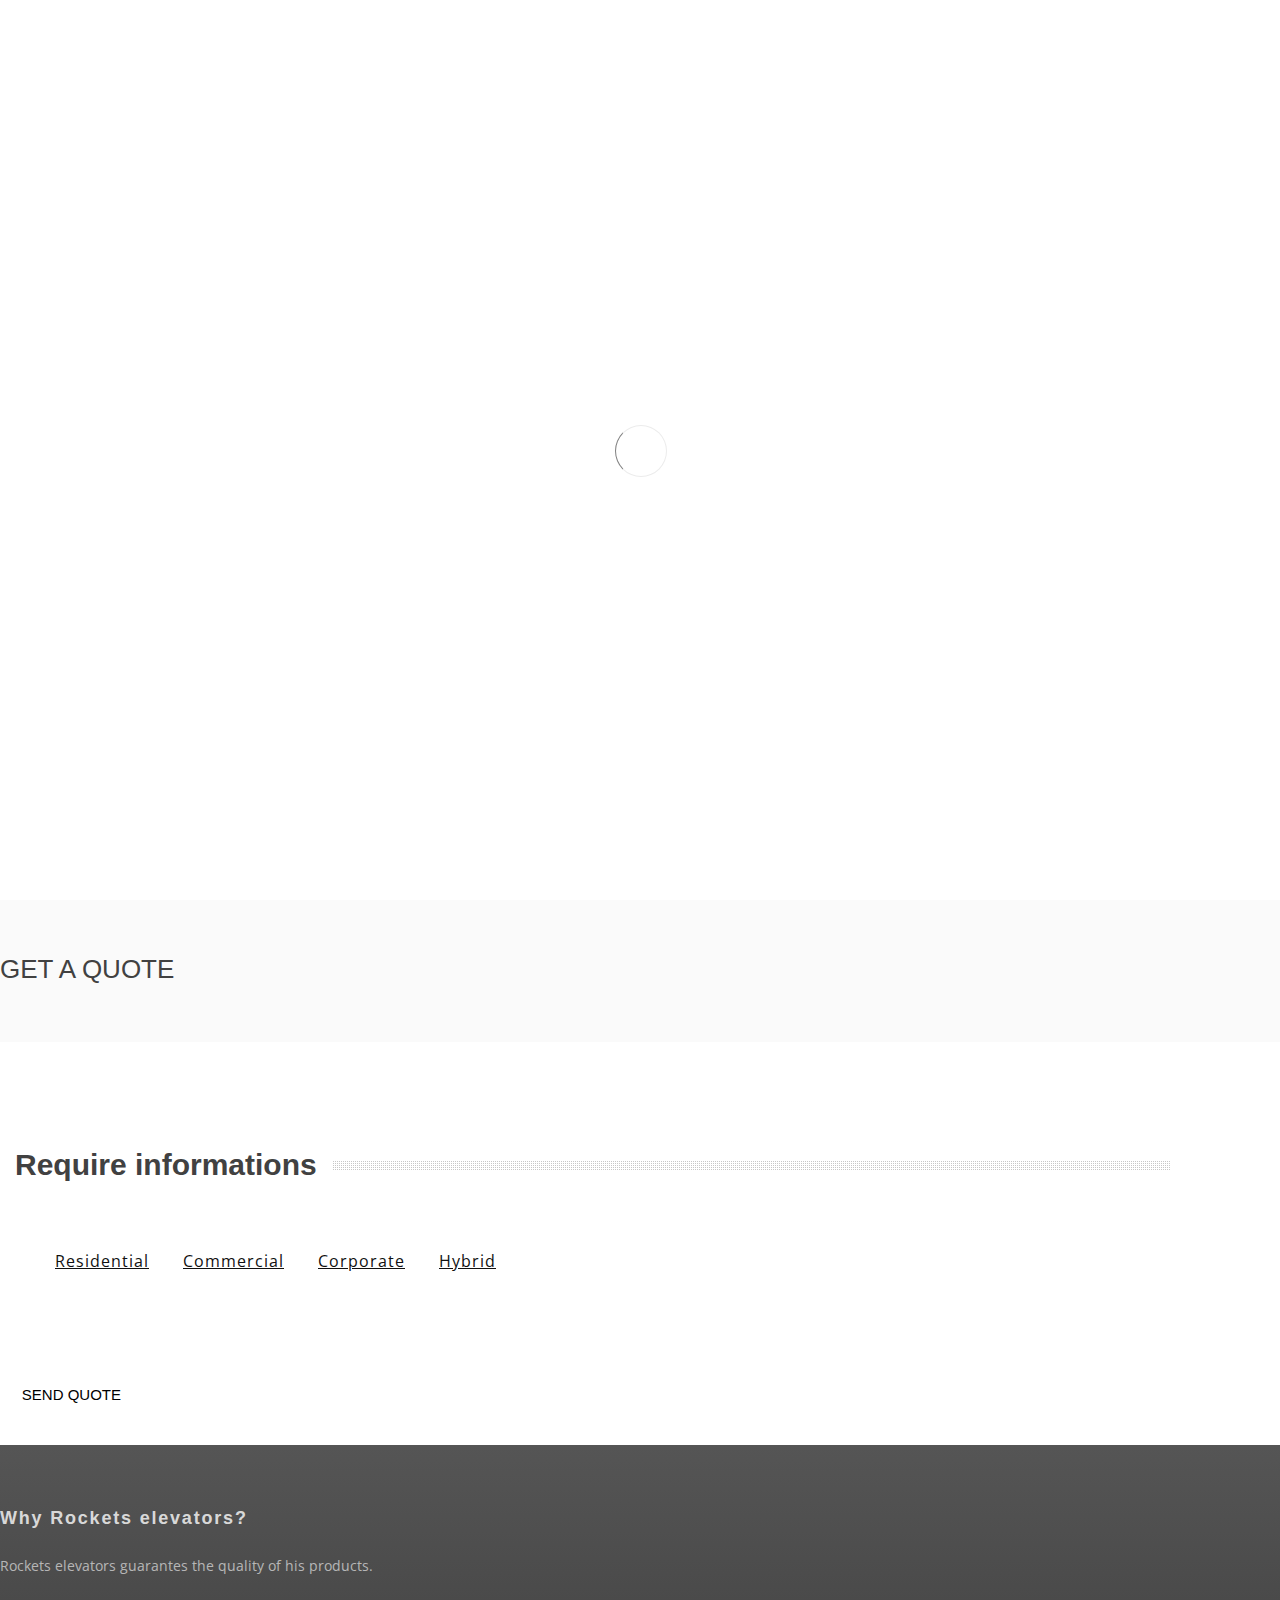
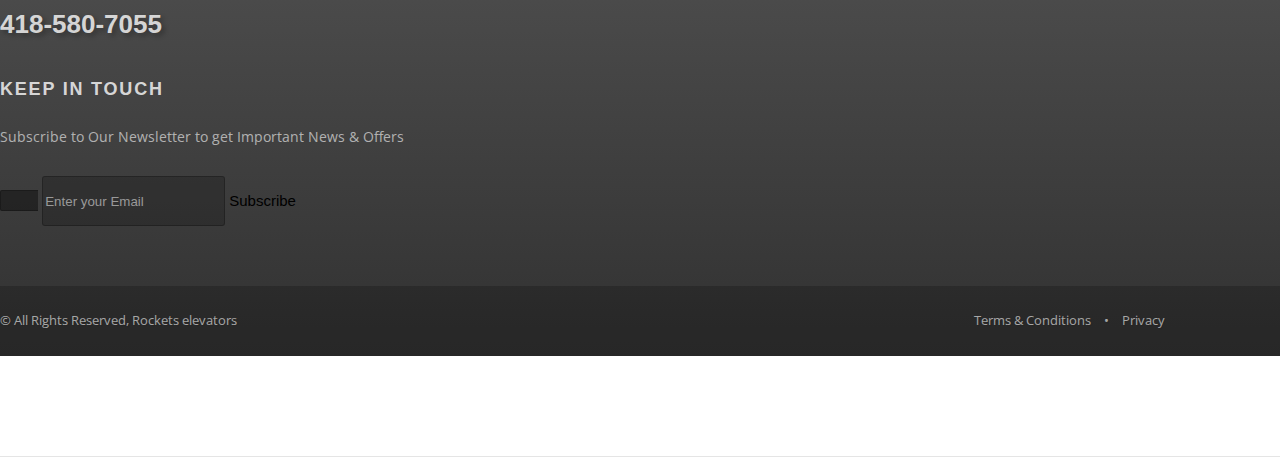
==== Smarty/HTML_BS4/page-blank.html @ c325b159 "première fois" ====
<!DOCTYPE html>
<html lang="en">
	<head>
		<meta charset="utf-8" />
		<title>Smarty - Multipurpose + Admin</title>
		<meta name="description" content="" />
		<meta name="Author" content="Dorin Grigoras [www.stepofweb.com]" />

		<!-- mobile settings -->
		<meta name="viewport" content="width=device-width, maximum-scale=1, initial-scale=1, user-scalable=0" />
		<!--[if IE]><meta http-equiv='X-UA-Compatible' content='IE=edge,chrome=1'><![endif]-->

		<!-- WEB FONTS : use %7C instead of | (pipe) -->
		<link href="https://fonts.googleapis.com/css?family=Open+Sans:300,400,600%7CRaleway:300,400,500,600,700%7CLato:300,400,400italic,600,700" rel="stylesheet" type="text/css" />

		<!-- CORE CSS -->
		<link href="assets/plugins/bootstrap/css/bootstrap.min.css" rel="stylesheet" type="text/css" />
		
		<!-- THEME CSS -->
		<link href="assets/css/essentials.css" rel="stylesheet" type="text/css" />
		<link href="assets/css/layout.css" rel="stylesheet" type="text/css" />

		<!-- PAGE LEVEL SCRIPTS -->
		<link href="assets/css/header-1.css" rel="stylesheet" type="text/css" />
		<link href="assets/css/color_scheme/green.css" rel="stylesheet" type="text/css" id="color_scheme" />
	</head>

	<!--
		AVAILABLE BODY CLASSES:
		
		smoothscroll 			= create a browser smooth scroll
		enable-animation		= enable WOW animations

		bg-grey					= grey background
		grain-grey				= grey grain background
		grain-blue				= blue grain background
		grain-green				= green grain background
		grain-blue				= blue grain background
		grain-orange			= orange grain background
		grain-yellow			= yellow grain background
		
		boxed 					= boxed layout
		pattern1 ... patern11	= pattern background
		menu-vertical-hide		= hidden, open on click
		
		BACKGROUND IMAGE [together with .boxed class]
		data-background="assets/images/_smarty/boxed_background/1.jpg"
	-->
	<body class="smoothscroll enable-animation">

		<!-- SLIDE TOP -->
		<div id="slidetop">

			<div class="container">
				
				<div class="row">

					<div class="col-md-4">
						<h6><i class="icon-heart"></i> WHY SMARTY?</h6>
						<p>Lorem ipsum dolor sit amet, consectetur adipiscing elit. Maecenas metus nulla, commodo a sodales sed, dignissim pretium nunc. Nam et lacus neque. Ut enim massa, sodales tempor convallis et, iaculis ac massa. </p>
					</div>

					<div class="col-md-4">
						<h6><i class="fa-facheck"></i> RECENTLY VISITED</h6>
						<ul class="list-unstyled">
							<li><a href="#"><i class="fa fa-angle-right"></i> Consectetur adipiscing elit amet</a></li>
							<li><a href="#"><i class="fa fa-angle-right"></i> This is a very long text, very very very very very very very very very very very very </a></li>
							<li><a href="#"><i class="fa fa-angle-right"></i> Lorem ipsum dolor sit amet</a></li>
							<li><a href="#"><i class="fa fa-angle-right"></i> Dolor sit amet,consectetur adipiscing elit amet</a></li>
							<li><a href="#"><i class="fa fa-angle-right"></i> Consectetur adipiscing elit amet,consectetur adipiscing elit</a></li>
						</ul>
					</div>

					<div class="col-md-4">
						<h6><i class="icon-envelope"></i> CONTACT INFO</h6>
						<ul class="list-unstyled">
							<li><b>Address:</b> PO Box 21132, Here Weare St, <br /> Melbourne, Vivas 2355 Australia</li>
							<li><b>Phone:</b> 1-800-565-2390</li>
							<li><b>Email:</b> <a href="mailto:support@yourname.com">support@yourname.com</a></li>
						</ul>
					</div>

				</div>

			</div>

			<a class="slidetop-toggle" href="#"><!-- toggle button --></a>

		</div>
		<!-- /SLIDE TOP -->


		<!-- wrapper -->
		<div id="wrapper">

			<!-- 
				AVAILABLE HEADER CLASSES

				Default nav height: 96px
				.header-md 		= 70px nav height
				.header-sm 		= 60px nav height

				.b-0 		= remove bottom border (only with transparent use)
				.transparent	= transparent header
				.translucent	= translucent header
				.sticky			= sticky header
				.static			= static header
				.dark			= dark header
				.bottom			= header on bottom
				
				shadow-before-1 = shadow 1 header top
				shadow-after-1 	= shadow 1 header bottom
				shadow-before-2 = shadow 2 header top
				shadow-after-2 	= shadow 2 header bottom
				shadow-before-3 = shadow 3 header top
				shadow-after-3 	= shadow 3 header bottom

				.clearfix		= required for mobile menu, do not remove!

				Example Usage:  class="clearfix sticky header-sm transparent b-0"
			-->
			<div id="header" class="navbar-toggleable-md sticky clearfix">

				<!-- TOP NAV -->
				<header id="topNav">
					<div class="container">

						<!-- Mobile Menu Button -->
						<button class="btn btn-mobile" data-toggle="collapse" data-target=".nav-main-collapse">
							<i class="fa fa-bars"></i>
						</button>

						<!-- BUTTONS -->
						<ul class="float-right nav nav-pills nav-second-main">

							<!-- SEARCH -->
							<li class="search">
								<a href="javascript:;">
									<i class="fa fa-search"></i>
								</a>
								<div class="search-box">
									<form action="page-search-result-1.html" method="get">
										<div class="input-group">
											<input type="text" name="src" placeholder="Search" class="form-control" />
											<span class="input-group-btn">
												<button class="btn btn-primary" type="submit">Search</button>
											</span>
										</div>
									</form>
								</div> 
							</li>
							<!-- /SEARCH -->

						</ul>
						<!-- /BUTTONS -->

						<!-- Logo -->
						<a class="logo float-left" href="http://127.0.0.1:61887/Smarty/HTML_BS4/index-thematics-construction.html#">
							<img src="assets/images/_smarty/R2.png" height="400" width="300" alt="" />
						</a>

						<!-- 
							Top Nav 
							
							AVAILABLE CLASSES:
							submenu-dark = dark sub menu
						-->
						<div class="navbar-collapse collapse float-right nav-main-collapse">
							<nav class="nav-main">

								<!--
									NOTE
									
									For a regular link, remove "dropdown" class from LI tag and "dropdown-toggle" class from the href.
									Direct Link Example: 

									<li>
										<a href="#">HOME</a>
									</li>
								-->
						
						<!-- 
							Top Nav 
							
							AVAILABLE CLASSES:
							submenu-dark = dark sub menu
						-->
						<div class="navbar-collapse collapse float-right nav-main-collapse">
							<nav class="nav-main">

								<!--
									NOTE
									
									For a regular link, remove "dropdown" class from LI tag and "dropdown-toggle" class from the href.
									Direct Link Example: 

									<li>
										<a href="#">HOME</a>
									</li>
								-->
								<ul id="topMain" class="nav nav-pills nav-main nav-onepage">
									<li class="active"><!-- HOME -->
                                        
										<a href="http://127.0.0.1:61887/Smarty/HTML_BS4/index-thematics-construction.html#">
											HOME
                                        </a>
									</li>
									<li><!-- SERVICES -->
										<a href="http://127.0.0.1:61887/Smarty/HTML_BS4/index-thematics-construction.html#services">
                                    
                                           
											SERVICES
										</a>
									</li>
									<li><!-- PORTFOLIO -->
										<a href="http://127.0.0.1:61887/Smarty/HTML_BS4/index-thematics-construction.html#portfolio">
											PORTFOLIO
										</a>
									</li>
									<li><!-- NEWS -->
										<a href="#news">
											NEWS
										</a>
									</li>
									<li><!-- CLIENTS -->
										<a href="http://127.0.0.1:61887/Smarty/HTML_BS4/index-thematics-construction.html#ourclients">
											OUR CLIENTS
										</a>
									</li>
									<li><!-- CONTACT -->
										<a href="http://127.0.0.1:61887/Smarty/HTML_BS4/index-thematics-construction.html#contact">
											CONTACT
										</a>
									</li>
								</ul>

							</nav>
						</div>

					</div>
                </header>





							</nav>
						</div>

					</div>
				</header>
				<!-- /Top Nav -->

			</div>


			<!-- 
				PAGE HEADER 
				
				CLASSES:
					.page-header-xs	= 20px margins
					.page-header-md	= 50px margins
					.page-header-lg	= 80px margins
					.page-header-xlg= 130px margins
					.dark			= dark page header

					.shadow-before-1 	= shadow 1 header top
					.shadow-after-1 	= shadow 1 header bottom
					.shadow-before-2 	= shadow 2 header top
					.shadow-after-2 	= shadow 2 header bottom
					.shadow-before-3 	= shadow 3 header top
					.shadow-after-3 	= shadow 3 header bottom
			-->

			<!-- 
				PAGE HEADER 
				
				CLASSES:
					.page-header-xs	= 20px margins
					.page-header-md	= 50px margins
					.page-header-lg	= 80px margins
					.page-header-xlg= 130px margins
					.dark			= dark page header

					.shadow-before-1 	= shadow 1 header top
					.shadow-after-1 	= shadow 1 header bottom
					.shadow-before-2 	= shadow 2 header top
					.shadow-after-2 	= shadow 2 header bottom
					.shadow-before-3 	= shadow 3 header top
					.shadow-after-3 	= shadow 3 header bottom
			-->
			<section class="page-header">
				<div class="container">

					<h1>GET A QUOTE</h1>


				</div>
			</section>
			<!-- /PAGE HEADER -->




			<!-- -->
			<section>
				<div class="container">

					<div class="heading-title heading-dotted text-center">
						<h2>Require informations</h2>
					</div>

					<div class="text-center">
						<ul class="nav nav-pills mix-filter mb-60">
							<li data-filter="residential" class="filter "><a href="#">Residential</a></li>
							<li data-filter="commercial" class="filter"><a href="#">Commercial</a></li>
							<li data-filter="corporate" class="filter"><a href="#">Corporate</a></li>
							<li data-filter="hybrid" class="filter"><a href="#">Hybrid</a></li>
						</ul>
					</div>

				</div>
							<!--
								MESSAGES
								
									How it works?
									The form data is posted to php/contact.php where the fields are verified!
									php.contact.php will redirect back here and will add a hash to the end of the URL:
										#alert_success 		= email sent
										#alert_failed		= email not sent - internal server error (404 error or SMTP problem)
										#alert_mandatory	= email not sent - required fields empty
										Hashes are handled by assets/js/contact.js

									Form data: required to be an array. Example:
										contact[email][required]  WHERE: [email] = field name, [required] = only if this field is required (PHP will check this)
										Also, add `required` to input fields if is a mandatory field. 
										Example: <input required type="email" value="" class="form-control" name="contact[email][required]">

									PLEASE NOTE: IF YOU WANT TO ADD OR REMOVE FIELDS (EXCEPT CAPTCHA), JUST EDIT THE HTML CODE, NO NEED TO EDIT php/contact.php or javascript
												 ALL FIELDS ARE DETECTED DINAMICALY BY THE PHP

									WARNING! Do not change the `email` and `name`!
												contact[name][required] 	- should stay as it is because PHP is using it for AddReplyTo (phpmailer)
												contact[email][required] 	- should stay as it is because PHP is using it for AddReplyTo (phpmailer)
							-->

							<!-- Alert Success -->
							<div id="alert_success" class="alert alert-success mb-30">
								<button type="button" class="close" data-dismiss="alert" aria-hidden="true">&times;</button>
								<strong>Thank You!</strong> Your quote successfully sent!
							</div><!-- /Alert Success -->


							<!-- Alert Failed -->
							<div id="alert_failed" class="alert alert-danger mb-30">
								<button type="button" class="close" data-dismiss="alert" aria-hidden="true">&times;</button>
								<strong>[SMTP] Error!</strong> Internal server error!
							</div><!-- /Alert Failed -->


							<!-- Alert Mandatory -->
							<div id="alert_mandatory" class="alert alert-danger mb-30">
								<button type="button" class="close" data-dismiss="alert" aria-hidden="true">&times;</button>
								<strong>Sorry!</strong> You need to complete all mandatory (*) fields!
							</div><!-- /Alert Mandatory -->


							<form action="php/contact.php" method="post" enctype="multipart/form-data">
								<fieldset>
									<input type="hidden" name="action" value="contact_send" />
                                    
                                    


									<div class="row mix-grid">
                                	<div class="col-md-3 col-sm-3 mix residential">
												<label for="contact:name">Number of appartments *</label>
												<input required type="text" value="" class="form-control" name="contact[name][required]" id="contact:name">
											</div>
                                           <div class="col-md-3 col-sm-3 mix residential">
												<label for="contact:name">Number of floors *</label>
												<input required type="text" value="" class="form-control" name="contact[name][required]" id="contact:name">
											</div>
											<div class="col-md-3 col-sm-3 mix residential">
												<label for="contact:email">Number of basements *</label>
												<input required type="email" value="" class="form-control" name="contact[email][required]" id="contact:email">
											</div>

									
                                        
									
											<div class="col-md-3 col-sm-3 mix commercial">
												<label for="contact:subject">How many distinct stores *</label>
												<input required type="text" value="" class="form-control" name="contact[subject][required]" id="contact:subject">
											</div>
                                    
											<div class="col-md-3 col-sm-3 mix commercial">
												<label for="contact:subject">How many floors *</label>
												<input required type="text" value="" class="form-control" name="contact[subject][required]" id="contact:subject">
											</div>
                    				
											<div class="col-md-3 col-sm-3 mix commercial">
												<label for="contact:subject">How many basements *</label>
												<input required type="text" value="" class="form-control" name="contact[subject][required]" id="contact:subject">
											</div>
                                   
											<div class="col-md-3 col-sm-3 mix commercial">
												<label for="contact:subject">How many parking spots available *</label>
												<input required type="text" value="" class="form-control" name="contact[subject][required]" id="contact:subject">
											</div>
                                
											<div class="col-md-3 col-sm-3 mix commercial">
												<label for="contact:subject">How many elevators cab to build *</label>
												<input required type="text" value="" class="form-control" name="contact[subject][required]" id="contact:subject">
											</div>
                                        
								

									
									
                                            <div class="col-md-3 col-sm-3 mix corporate">
												<label for="contact:subject">How many renting business *</label>
												<input required type="text" value="" class="form-control" name="contact[subject][required]" id="contact:subject">
											</div>
                                  
                                            <div class="col-md-3 col-sm-3 mix corporate">
												<label for="contact:subject">How many floors *</label>
												<input required type="text" value="" class="form-control" name="contact[subject][required]" id="contact:subject">
											</div>
                            		
                                            <div class="col-md-3 col-sm-3 mix corporate">
												<label for="contact:subject">How many basements *</label>
												<input required type="text" value="" class="form-control" name="contact[subject][required]" id="contact:subject">
											</div>
                                   
                                            <div class="col-md-3 col-sm-3 mix corporate">
												<label for="contact:subject">How many parking spots available *</label>
												<input required type="text" value="" class="form-control" name="contact[subject][required]" id="contact:subject">
											</div>
                                	
                                            <div class="col-md-3 col-sm-3 mix corporate">
												<label for="contact:subject">how many occupants maximum per floor*</label>
												<input required type="text" value="" class="form-control" name="contact[subject][required]" id="contact:subject">
											</div>
                                   
                                        

                                	
                                            <div class="col-md-3 col-sm-3 mix hybrid">
												<label for="contact:subject">How many distinct business *</label>
												<input required type="text" value="" class="form-control" name="contact[subject][required]" id="contact:subject">
											</div>
									
                                            <div class="col-md-3 col-sm-3 mix hybrid">
												<label for="contact:subject">How many floors *</label>
												<input required type="text" value="" class="form-control" name="contact[subject][required]" id="contact:subject">
											</div>
                                       
                                            <div class="col-md-3 col-sm-3 mix hybrid">
												<label for="contact:subject">How many basements *</label>
												<input required type="text" value="" class="form-control" name="contact[subject][required]" id="contact:subject">
											</div>
                            		
                                            <div class="col-md-3 col-sm-3 mix hybrid">
												<label for="contact:subject">How many parking spots available *</label>
												<input required type="text" value="" class="form-control" name="contact[subject][required]" id="contact:subject">
											</div>
                                  
                                            <div class="col-md-3 col-sm-3 mix hybrid">
												<label for="contact:subject">How many occupants maximum per floor *</label>
												<input required type="text" value="" class="form-control" name="contact[subject][required]" id="contact:subject">
											</div>
                                	
                                            <div class="col-md-3 col-sm-3 mix hybrid">
												<label for="contact:subject">Business hours (24h Max) *</label>
												<input required type="text" value="" class="form-control" name="contact[subject][required]" id="contact:subject">
											</div>
                                        </div>

									

								</fieldset>

								<div class="row">
									<div class="col-md-12">
										<button type="submit" class="btn btn-primary"><i class="fa fa-check"></i> SEND QUOTE</button>
									</div>
								</div>
							</form>

						</div>
			<!-- / -->




			<!-- FOOTER -->
						<footer id="footer">
				<div class="container">


					<div class="row">

						<!-- col #1 -->
						<div class="col-md-8">

							<h3 class="letter-spacing-1">Why Rockets elevators?</h3>

							<!-- Small Description -->
							<p>
                                Rockets elevators guarantes the quality of his products.

							</p>
							<h2>418-580-7055</h2>
						</div>
						<!-- /col #1 -->

						<!-- col #2 -->
						<div class="col-md-4">
							<h3 class="letter-spacing-1">KEEP IN TOUCH</h3>

							<!-- Newsletter Form -->
							<p>Subscribe to Our Newsletter to get Important News & Offers</p>

							<form class="validate" action="php/newsletter.php" method="post" data-success="Subscribed! Thank you!" data-toastr-position="bottom-right">
								<div class="input-group">
									<span class="input-group-addon"><i class="fa fa-envelope"></i></span>
									<input type="email" id="email" name="email" class="form-control required" placeholder="Enter your Email">
									<span class="input-group-btn">
										<button class="btn btn-success" type="submit">Subscribe</button>
									</span>
								</div>
							</form>
							<!-- /Newsletter Form -->


						</div>
						<!-- /col #2 -->

					</div>


				</div>

				<div class="copyright">
					<div class="container">
						<ul class="float-right m-0 list-inline mobile-block">
							<li><a href="#">Terms &amp; Conditions</a></li>
							<li>&bull;</li>
							<li><a href="#">Privacy</a></li>
						</ul>
						&copy; All Rights Reserved, Rockets elevators
				</div>

			</footer>
			<!-- /FOOTER -->

		</div>
		<!-- /wrapper -->


		<!-- SCROLL TO TOP -->
		<a href="#" id="toTop"></a>


		<!-- PRELOADER -->
		<div id="preloader">
			<div class="inner">
				<span class="loader"></span>
			</div>
		</div><!-- /PRELOADER -->


		<!-- JAVASCRIPT FILES -->
		<script>var plugin_path = 'assets/plugins/';</script>
		<script src="assets/plugins/jquery/jquery-3.3.1.min.js"></script>

		<script src="assets/js/scripts.js"></script>
		
		<!-- STYLESWITCHER - REMOVE -->
		<script async src="demo_files/styleswitcher/styleswitcher.js"></script>
	</body>
</html>
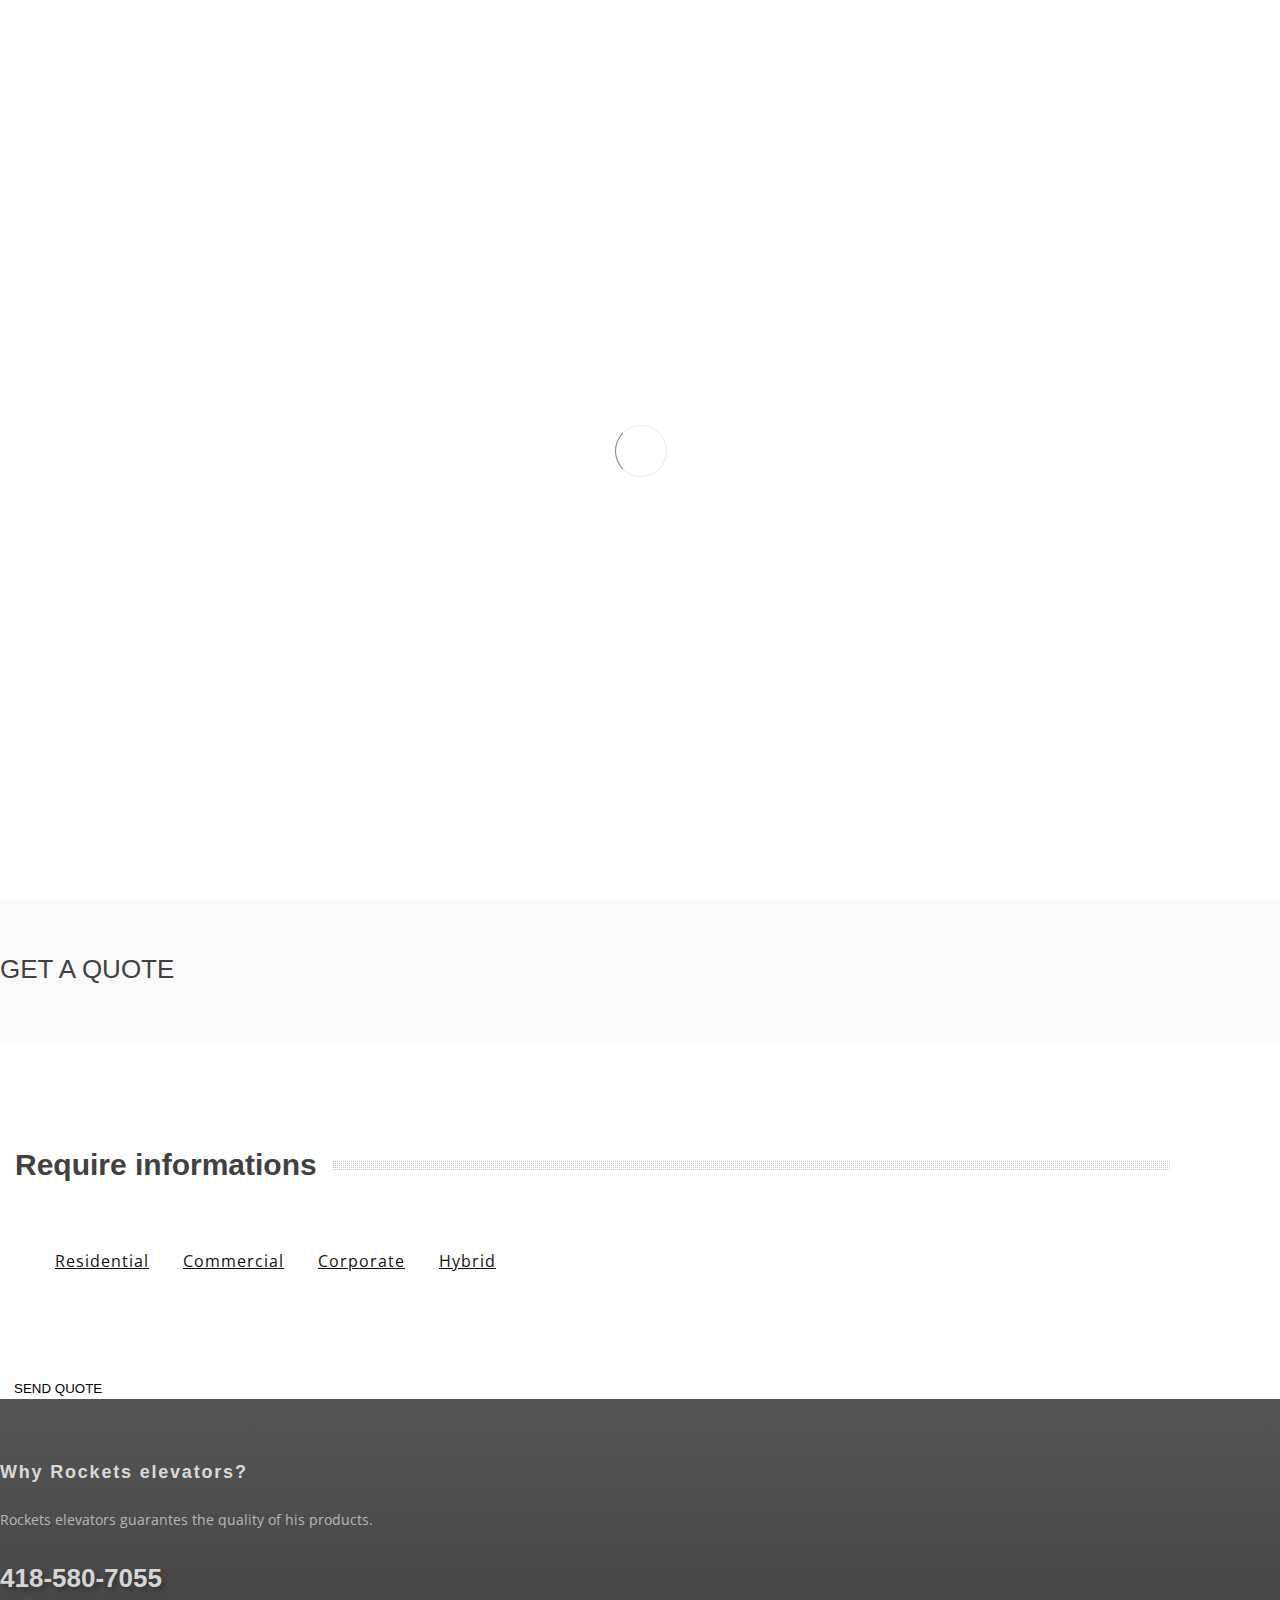
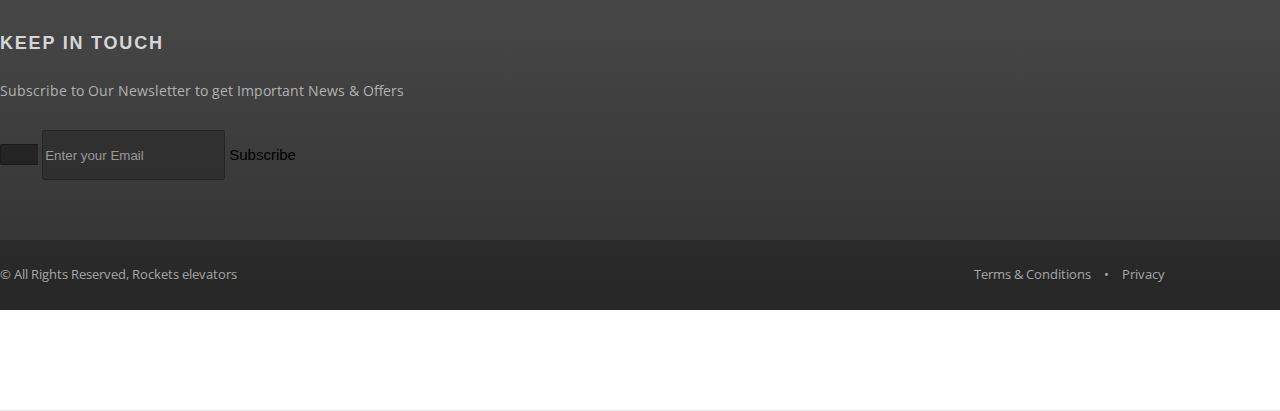
==== commit ded4a17a: "javascript" ====
--- a/Smarty/HTML_BS4/page-blank.html
+++ b/Smarty/HTML_BS4/page-blank.html
@@ -23,6 +23,9 @@
 		<!-- PAGE LEVEL SCRIPTS -->
 		<link href="assets/css/header-1.css" rel="stylesheet" type="text/css" />
 		<link href="assets/css/color_scheme/green.css" rel="stylesheet" type="text/css" id="color_scheme" />
+        
+    
+        
 	</head>
 
 	<!--
@@ -155,7 +158,7 @@
 						<!-- /BUTTONS -->
 
 						<!-- Logo -->
-						<a class="logo float-left" href="http://127.0.0.1:61887/Smarty/HTML_BS4/index-thematics-construction.html#">
+						<a class="logo float-left" href="http:/Smarty/HTML_BS4/index-thematics-construction.html#">
 							<img src="assets/images/_smarty/R2.png" height="400" width="300" alt="" />
 						</a>
 
@@ -201,19 +204,19 @@
 								<ul id="topMain" class="nav nav-pills nav-main nav-onepage">
 									<li class="active"><!-- HOME -->
                                         
-										<a href="http://127.0.0.1:61887/Smarty/HTML_BS4/index-thematics-construction.html#">
+										<a href="http:/Smarty/HTML_BS4/index-thematics-construction.html#">
 											HOME
                                         </a>
 									</li>
 									<li><!-- SERVICES -->
-										<a href="http://127.0.0.1:61887/Smarty/HTML_BS4/index-thematics-construction.html#services">
+										<a href="http:/Smarty/HTML_BS4/index-thematics-construction.html#services">
                                     
                                            
 											SERVICES
 										</a>
 									</li>
 									<li><!-- PORTFOLIO -->
-										<a href="http://127.0.0.1:61887/Smarty/HTML_BS4/index-thematics-construction.html#portfolio">
+										<a href="http:/Smarty/HTML_BS4/index-thematics-construction.html#portfolio">
 											PORTFOLIO
 										</a>
 									</li>
@@ -223,12 +226,12 @@
 										</a>
 									</li>
 									<li><!-- CLIENTS -->
-										<a href="http://127.0.0.1:61887/Smarty/HTML_BS4/index-thematics-construction.html#ourclients">
+										<a href="http:/Smarty/HTML_BS4/index-thematics-construction.html#ourclients">
 											OUR CLIENTS
 										</a>
 									</li>
 									<li><!-- CONTACT -->
-										<a href="http://127.0.0.1:61887/Smarty/HTML_BS4/index-thematics-construction.html#contact">
+										<a href="http:/Smarty/HTML_BS4/index-thematics-construction.html#contact">
 											CONTACT
 										</a>
 									</li>
@@ -312,10 +315,10 @@
 
 					<div class="text-center">
 						<ul class="nav nav-pills mix-filter mb-60">
-							<li data-filter="residential" class="filter "><a href="#">Residential</a></li>
-							<li data-filter="commercial" class="filter"><a href="#">Commercial</a></li>
-							<li data-filter="corporate" class="filter"><a href="#">Corporate</a></li>
-							<li data-filter="hybrid" class="filter"><a href="#">Hybrid</a></li>
+							<li data-filter="residential" class="filter" onclick="displayChoice()"><a href="#">Residential</a></li>
+							<li data-filter="commercial" class="filter" onclick="displayChoice()"><a href="#">Commercial</a></li>
+							<li data-filter="corporate" class="filter" onclick="displayChoice()"><a href="#">Corporate</a></li>
+							<li data-filter="hybrid" class="filter" onclick="displayChoice()"><a href="#">Hybrid</a></li>
 						</ul>
 					</div>
 
@@ -372,123 +375,184 @@
                                     
 
 
-									<div class="row mix-grid">
-                                	<div class="col-md-3 col-sm-3 mix residential">
+									<div class="row mix-grid" id="choice" style="display:none">
+                                	<div class="col-md-12 mix residential">
+                                    
+                                        <div class="row">
+                                        <div class="col-md-3" oninput="shaftRes()">
 												<label for="contact:name">Number of appartments *</label>
-												<input required type="text" value="" class="form-control" name="contact[name][required]" id="contact:name">
-											</div>
-                                           <div class="col-md-3 col-sm-3 mix residential">
+												<input required type="number" value="" class="form-control" name="" id="appartmentResidential">
+                                    </div>
+											
+                                           <div class="col-md-3" oninput="shaftRes()">
 												<label for="contact:name">Number of floors *</label>
-												<input required type="text" value="" class="form-control" name="contact[name][required]" id="contact:name">
-											</div>
-											<div class="col-md-3 col-sm-3 mix residential">
+												<input required type="number" value="" class="form-control" name="" id="floorResidential">
+											</div>
+											<div class="col-md-3 ">
 												<label for="contact:email">Number of basements *</label>
-												<input required type="email" value="" class="form-control" name="contact[email][required]" id="contact:email">
-											</div>
+												<input required type="number" value="" class="form-control" name="" id="basementResidential">
+											</div>
+                                        </div>
+                                                   <form>
+                                                    <input type="radio" onclick="resStandard()" name="range" value="Standard" > Standard--> 7 565$<br>
+                                                    
+                                                    <input type="radio"  onclick="resPremium()" name="range" value="Premium"> Premium--> 12 345$<br>
+                                            
+                                                    <input type="radio"  onclick="resExcelium()" name="range" value="Excelium"> Excelium--> 15 400$
+                                                    </form>
+                                        </div>
+                                        
+
 
 									
                                         
-									
-											<div class="col-md-3 col-sm-3 mix commercial">
+									<div class="col-md-12 mix commercial">
+                                        <div class="row">
+											<div class="col-md-3">
 												<label for="contact:subject">How many distinct stores *</label>
-												<input required type="text" value="" class="form-control" name="contact[subject][required]" id="contact:subject">
+												<input required type="number" value="" class="form-control" name="" id="storeCommercial">
 											</div>
                                     
-											<div class="col-md-3 col-sm-3 mix commercial">
+											<div class="col-md-3">
 												<label for="contact:subject">How many floors *</label>
-												<input required type="text" value="" class="form-control" name="contact[subject][required]" id="contact:subject">
+												<input required type="number" value="" class="form-control" name="" id="floorCommercial">
 											</div>
                     				
-											<div class="col-md-3 col-sm-3 mix commercial">
+											<div class="col-md-3">
 												<label for="contact:subject">How many basements *</label>
-												<input required type="text" value="" class="form-control" name="contact[subject][required]" id="contact:subject">
+												<input required type="number" value="" class="form-control" name="" id="basementCommercial">
 											</div>
                                    
-											<div class="col-md-3 col-sm-3 mix commercial">
+											<div class="col-md-3">
 												<label for="contact:subject">How many parking spots available *</label>
-												<input required type="text" value="" class="form-control" name="contact[subject][required]" id="contact:subject">
+												<input required type="number" value="" class="form-control" name="" id="parkingCommercial">
 											</div>
                                 
-											<div class="col-md-3 col-sm-3 mix commercial">
-												<label for="contact:subject">How many elevators cab to build *</label>
-												<input required type="text" value="" class="form-control" name="contact[subject][required]" id="contact:subject">
-											</div>
-                                        
+											<div class="col-md-3 " oninput="commercialShaft()" >
+												<label for="shaftCommercial">How many elevators shafts to build *</label>
+												<input required type="number" value="" class="form-control" name="" id="shaftCommercial">
+											</div>
+                                        </div>
+                                                     <form>
+                                                    <input type="radio"  onclick="comStandard()" name="range" value="Standard" > Standard--> 7 565$<br>
+                                                    
+                                                    <input type="radio"  onclick="comPremium()" name="range" value="Premium"> Premium--> 12 345$<br>
+                                            
+                                                    <input type="radio"  onclick="comExcelium()" name="range" value="Excelium"> Excelium--> 15 400$
+                                                    </form>
+                                        </div>
+
 								
 
 									
 									
-                                            <div class="col-md-3 col-sm-3 mix corporate">
+                                            <div class="col-md-12 mix corporate">
+                                                <div class="row">
+                                                <div class="col-md-3">
 												<label for="contact:subject">How many renting business *</label>
-												<input required type="text" value="" class="form-control" name="contact[subject][required]" id="contact:subject">
-											</div>
+												<input required type="number" value="" class="form-control" name="" id="businessCorporate">
+                                        </div>
+                                                
+											
                                   
-                                            <div class="col-md-3 col-sm-3 mix corporate">
+                                            <div class="col-md-3" oninput="shaftCorp()">
 												<label for="contact:subject">How many floors *</label>
-												<input required type="text" value="" class="form-control" name="contact[subject][required]" id="contact:subject">
+												<input required type="number" value="" class="form-control" name="" id="floorCorporate">
 											</div>
                             		
-                                            <div class="col-md-3 col-sm-3 mix corporate">
+                                            <div class="col-md-3" oninput="shaftCorp()">
 												<label for="contact:subject">How many basements *</label>
-												<input required type="text" value="" class="form-control" name="contact[subject][required]" id="contact:subject">
+												<input required type="number" value="" class="form-control" name="" id="basementCorporate">
 											</div>
                                    
-                                            <div class="col-md-3 col-sm-3 mix corporate">
+                                            <div class="col-md-3">
 												<label for="contact:subject">How many parking spots available *</label>
-												<input required type="text" value="" class="form-control" name="contact[subject][required]" id="contact:subject">
+												<input required type="number" value="" class="form-control" name="" id="parkingCorporate">
 											</div>
                                 	
-                                            <div class="col-md-3 col-sm-3 mix corporate">
+                                            <div class="col-md-3" oninput="shaftCorp()">
 												<label for="contact:subject">how many occupants maximum per floor*</label>
-												<input required type="text" value="" class="form-control" name="contact[subject][required]" id="contact:subject">
-											</div>
+												<input required type="number" value="" class="form-control" name="" id="occupantsCorporate">
+											</div>
+                                                </div>
+                                                    <form>
+                                                    <input type="radio"  onclick="corpStandard()" name="range" value="Standard" > Standard--> 7 565$<br>
+                                                    
+                                                    <input type="radio"  onclick="corpPremium()" name="range" value="Premium"> Premium--> 12 345$<br>
+                                            
+                                                    <input type="radio"  onclick="corpExcelium()" name="range" value="Excelium"> Excelium--> 15 400$
+                                                    </form>
+                                        </div>
+                              
+                                        
+
                                    
                                         
 
                                 	
-                                            <div class="col-md-3 col-sm-3 mix hybrid">
+                                            <div class="col-md-12 mix hybrid">
+                                                <div class="row">
+                                                <div class="col-md-3">
 												<label for="contact:subject">How many distinct business *</label>
-												<input required type="text" value="" class="form-control" name="contact[subject][required]" id="contact:subject">
-											</div>
+												<input required type="number" value="" class="form-control" name="" id="businessHybrid">
+                                                    </div>
+											
 									
-                                            <div class="col-md-3 col-sm-3 mix hybrid">
+                                            <div class="col-md-3  mix hybrid" oninput="shaftHybrid()">
 												<label for="contact:subject">How many floors *</label>
-												<input required type="text" value="" class="form-control" name="contact[subject][required]" id="contact:subject">
+												<input required type="number" value="" class="form-control" name="" id="floorHybrid">
 											</div>
                                        
-                                            <div class="col-md-3 col-sm-3 mix hybrid">
+                                            <div class="col-md-3 mix hybrid" oninput="shaftHybrid()">
 												<label for="contact:subject">How many basements *</label>
-												<input required type="text" value="" class="form-control" name="contact[subject][required]" id="contact:subject">
+												<input required type="number" value="" class="form-control" name="" id="basementHybrid">
 											</div>
                             		
-                                            <div class="col-md-3 col-sm-3 mix hybrid">
+                                            <div class="col-md-3  mix hybrid">
 												<label for="contact:subject">How many parking spots available *</label>
-												<input required type="text" value="" class="form-control" name="contact[subject][required]" id="contact:subject">
+												<input required type="number" value="" class="form-control" name="" id="parkingHybrid">
 											</div>
                                   
-                                            <div class="col-md-3 col-sm-3 mix hybrid">
+                                            <div class="col-md-3  mix hybrid" oninput="shaftHybrid()">
 												<label for="contact:subject">How many occupants maximum per floor *</label>
-												<input required type="text" value="" class="form-control" name="contact[subject][required]" id="contact:subject">
+												<input required type="number" value="" class="form-control" name="" id="occupantsHybrid">
 											</div>
                                 	
-                                            <div class="col-md-3 col-sm-3 mix hybrid">
+                                            <div class="col-md-3 mix hybrid">
 												<label for="contact:subject">Business hours (24h Max) *</label>
-												<input required type="text" value="" class="form-control" name="contact[subject][required]" id="contact:subject">
-											</div>
-                                        </div>
-
-									
+												<input required type="number" value="" class="form-control" name="" id="businessHoursHybrid">
+											</div>
+                                                
+                                                </div>
+                                                   <form>
+                                                    <input type="radio"  onclick="hybridStandard()" name="range" value="Standard" > Standard--> 7 565$<br>
+                                                    
+                                                    <input type="radio"  onclick="hybridPremium()" name="range" value="Premium"> Premium--> 12 345$<br>
+                                            
+                                                    <input type="radio"  onclick="hybridExcelium()" name="range" value="Excelium"> Excelium--> 15 400$
+                                                    </form>
+                                        </div>
+                                        
+
+                                        </div>
+
+								  <div class="text-center" id="totalShaft" ></div>
+                                    <div class="text-center" id="price"></div>
 
 								</fieldset>
-
-								<div class="row">
+                                
+                                
+                                
+                                <div class="row">
 									<div class="col-md-12">
-										<button type="submit" class="btn btn-primary"><i class="fa fa-check"></i> SEND QUOTE</button>
+										<button id="sendQuote" type="submit" class="text-center" class="btn btn-primary"><i class="fa fa-check"></i> SEND QUOTE</button>
 									</div>
+
 								</div>
+                            
 							</form>
 
-						</div>
+						
 			<!-- / -->
 
 
@@ -574,7 +638,7 @@
 		<!-- JAVASCRIPT FILES -->
 		<script>var plugin_path = 'assets/plugins/';</script>
 		<script src="assets/plugins/jquery/jquery-3.3.1.min.js"></script>
-
+        <script src="assets/js/script.soumission.js"></script>
 		<script src="assets/js/scripts.js"></script>
 		
 		<!-- STYLESWITCHER - REMOVE -->
--- a/Smarty/HTML_BS4/assets/css/layout.css
+++ b/Smarty/HTML_BS4/assets/css/layout.css
@@ -9730,4 +9730,10 @@
 	left:20px; 
 	color:#999 !important; 
 	z-index:100;
-}+}
+
+
+
+
+
+
